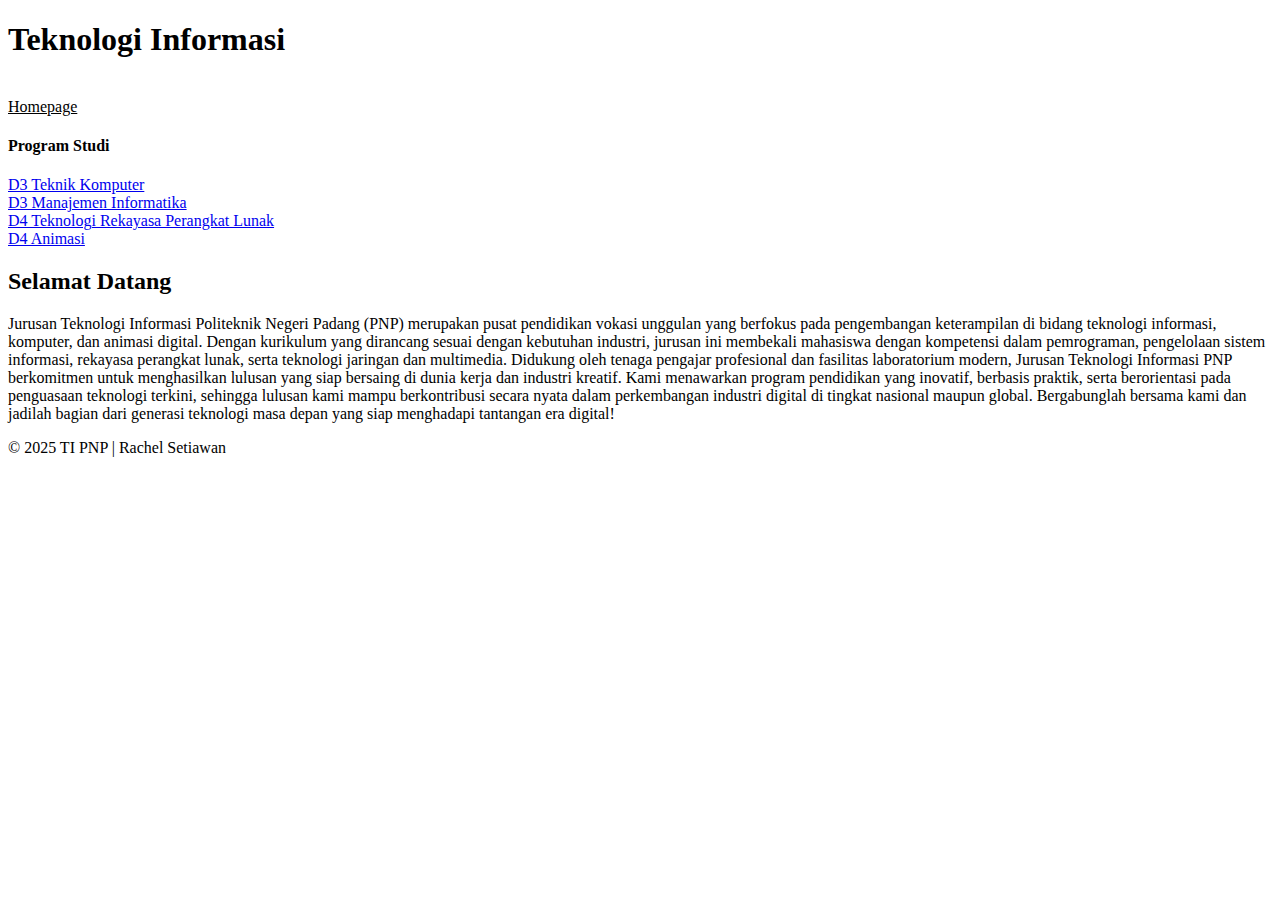
==== index.html @ 8d9ad565 "Add files via upload" ====
<!DOCTYPE html>
<html>
    <head>
        <title>Teknologi Informasi</title>
        <meta name="author" content="Rachel Setiawan">
        <link rel="preconnect" href="https://fonts.googleapis.com">
		<link rel="preconnect" href="https://fonts.gstatic.com" crossorigin>
		<link href="https://fonts.googleapis.com/css2?family=Dosis:wght@200..800&display=swap" rel="stylesheet">

		<link rel="stylesheet" href="Style.css">
    </head>
    <body>
        <div class="header blackcenter">
            <h1>Teknologi Informasi</h1> 
        </div>

        <div class="homepage">
            <br>
            <a href="index.html" class="pad" style="color: black;">Homepage</a>
            <h4 class="pad">Program Studi</h4>
            <a href="tekom.html" class="pad">D3 Teknik Komputer</a>
            <br>
            <a href="mi.html" class="pad">D3 Manajemen Informatika</a>
            <br>
            <a href="trpl.html" class="pad">D4 Teknologi Rekayasa Perangkat Lunak</a>
            <br>
            <a href="anim.html" class="pad">D4 Animasi</a>
        </div>

        <div class="main">
            <h2 class="pad">Selamat Datang</h2>
            <p class="pad">
                Jurusan Teknologi Informasi Politeknik Negeri Padang (PNP) merupakan pusat pendidikan vokasi unggulan yang berfokus pada pengembangan keterampilan di bidang teknologi informasi, komputer, dan animasi digital. Dengan kurikulum yang dirancang sesuai dengan kebutuhan industri, jurusan ini membekali mahasiswa dengan kompetensi dalam pemrograman, pengelolaan sistem informasi, rekayasa perangkat lunak, serta teknologi jaringan dan multimedia.

Didukung oleh tenaga pengajar profesional dan fasilitas laboratorium modern, Jurusan Teknologi Informasi PNP berkomitmen untuk menghasilkan lulusan yang siap bersaing di dunia kerja dan industri kreatif. Kami menawarkan program pendidikan yang inovatif, berbasis praktik, serta berorientasi pada penguasaan teknologi terkini, sehingga lulusan kami mampu berkontribusi secara nyata dalam perkembangan industri digital di tingkat nasional maupun global.

Bergabunglah bersama kami dan jadilah bagian dari generasi teknologi masa depan yang siap menghadapi tantangan era digital!
            </p>
        </div>
        
        <div class="footer blackcenter">
            &copy 2025 TI PNP | Rachel Setiawan
        </div>
        
    </body>
</html>
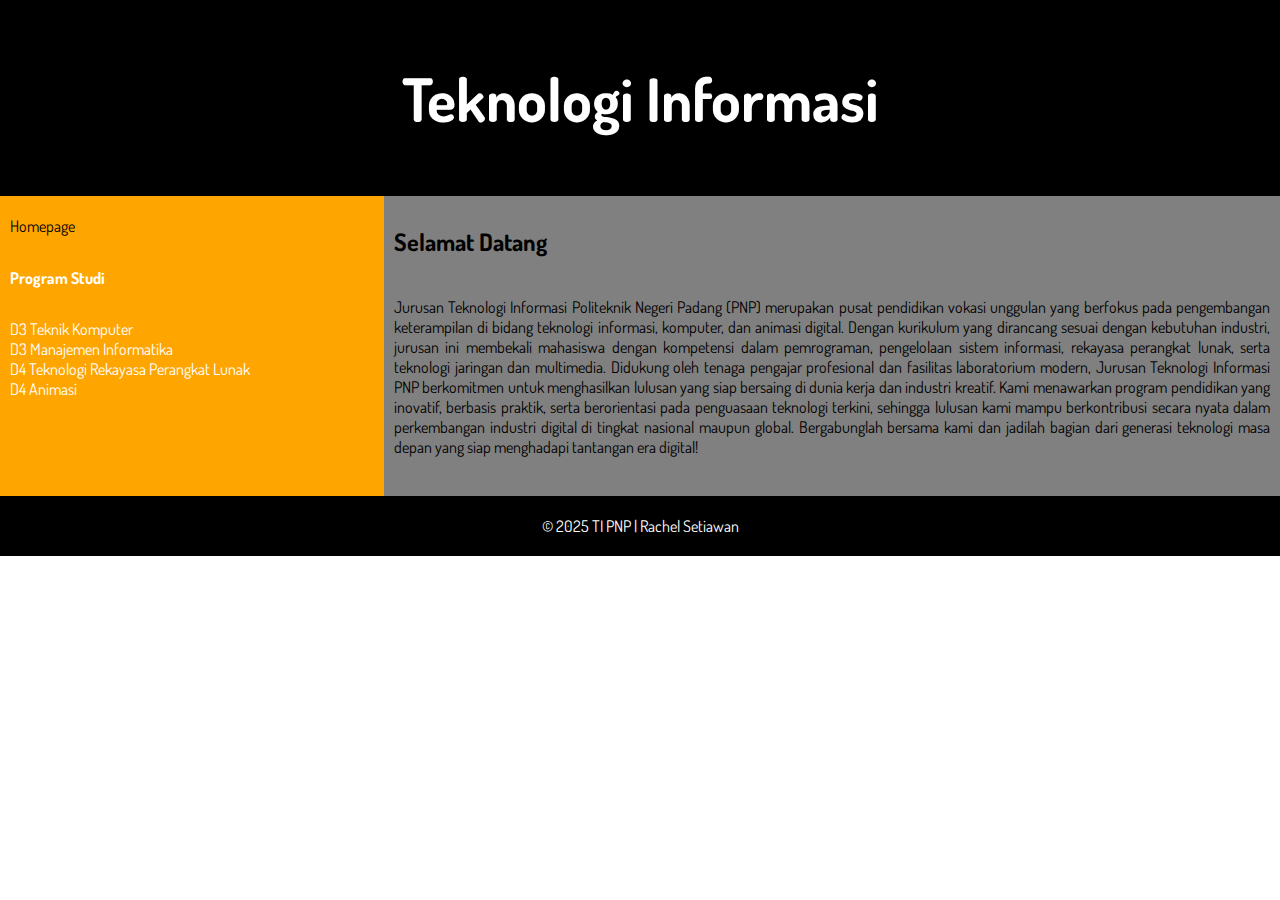
==== commit 6d616eea: "Update index.html" ====
--- a/index.html
+++ b/index.html
@@ -7,7 +7,7 @@
 		<link rel="preconnect" href="https://fonts.gstatic.com" crossorigin>
 		<link href="https://fonts.googleapis.com/css2?family=Dosis:wght@200..800&display=swap" rel="stylesheet">
 
-		<link rel="stylesheet" href="Style.css">
+		<link rel="stylesheet" href="style.css">
     </head>
     <body>
         <div class="header blackcenter">
@@ -43,4 +43,4 @@
         </div>
         
     </body>
-</html>+</html>
--- a/style.css
+++ b/style.css
@@ -0,0 +1,42 @@
+body{
+    font-family: Dosis;
+    margin: 0;
+    padding: 0;
+}
+.blackcenter{
+    background-color: black;
+    color: white;
+    text-align: center;
+}
+.header{
+    padding: 20px;
+    font-size: 30px;
+}
+.footer{
+    clear: both;
+    padding: 20px;
+}
+.homepage{
+    background-color: orange;
+    width: 30%;
+    height: 300px;
+    float: left;
+    color:white;
+}
+.main{
+    background-color: gray;
+    width: 70%;
+    height: 300px;
+    float: left;
+    text-align: justify;
+}
+a{
+    color:white;
+    text-decoration: none;
+}
+a:hover{
+    color:black;
+}
+.pad{
+    padding: 10px;
+}